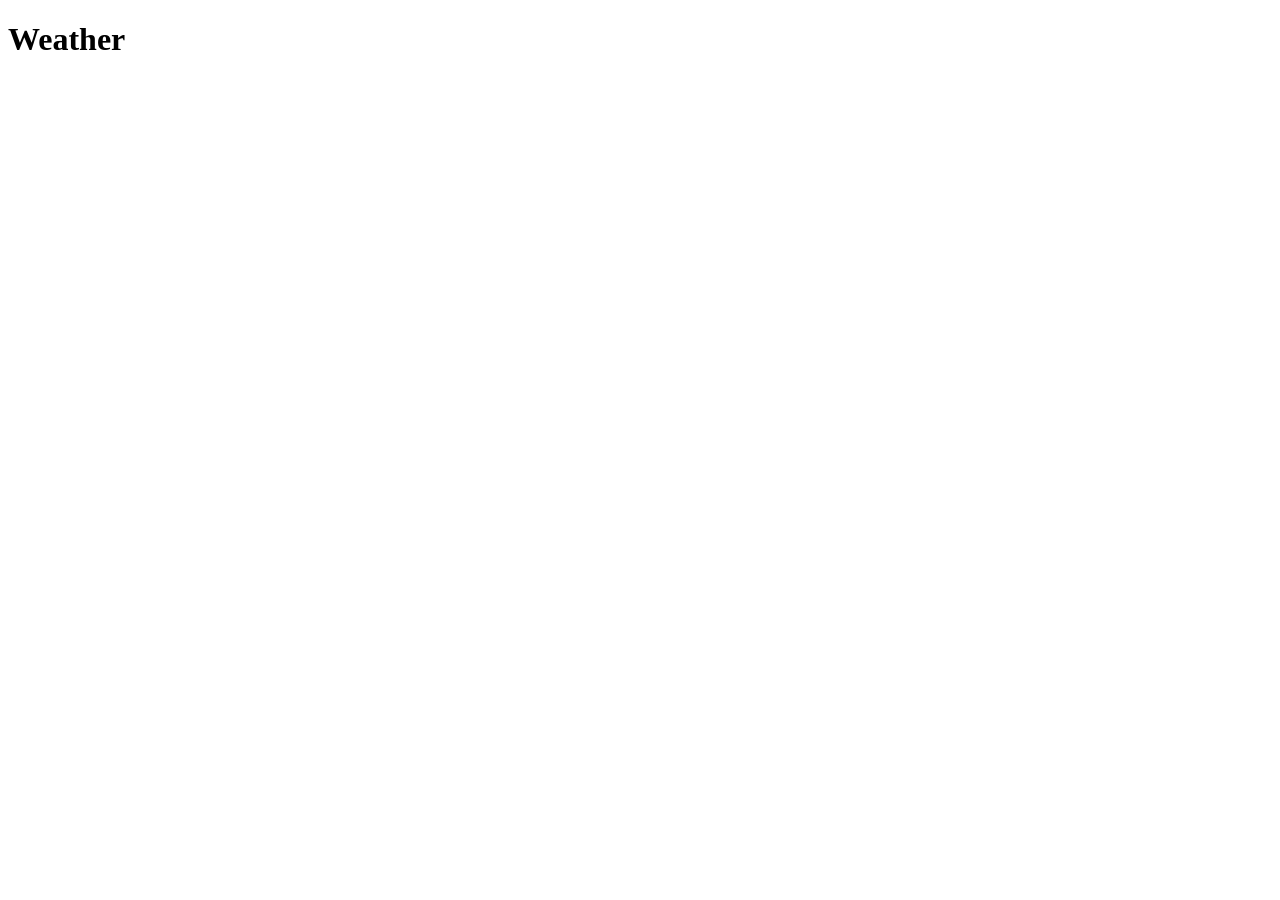
==== index.html @ 0c571e3b "I added the 'Weather' title" ====
<!DOCTYPE html>
<html lang="en">
<head>
    <meta charset="UTF-8">
    <meta name="viewport" content="width=device-width, initial-scale=1.0">
    <title>Leo's Website</title>
    <link rel="stylesheet" href="style.css"/>
</head>
<body>
    <h1>Weather</h1>
</body>
</html>
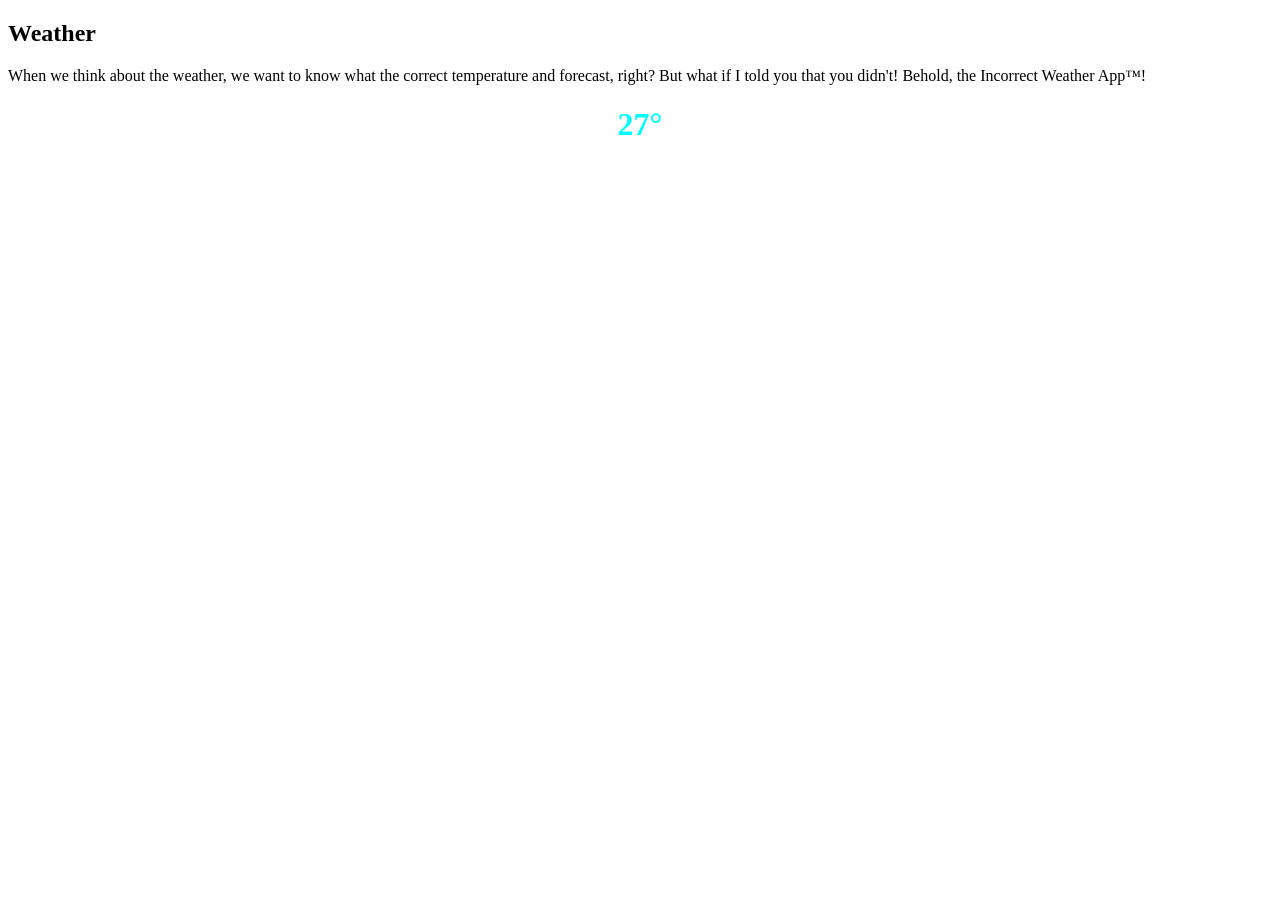
==== commit 8fbba495: "Update 2 I changed some things around" ====
--- a/index.html
+++ b/index.html
@@ -7,6 +7,9 @@
     <link rel="stylesheet" href="style.css"/>
 </head>
 <body>
-    <h1>Weather</h1>
+    <h2>Weather</h2>
+    <p>When we think about the weather, we want to know what the correct temperature and forecast, right? But what if I told you that you didn't! Behold, the Incorrect Weather App™!
+    </p>
+    <h1>27°</h1>
 </body>
 </html>
--- a/style.css
+++ b/style.css
@@ -0,0 +1,5 @@
+h1 {
+    text-align: center;
+    color:cyan;
+}
+<background
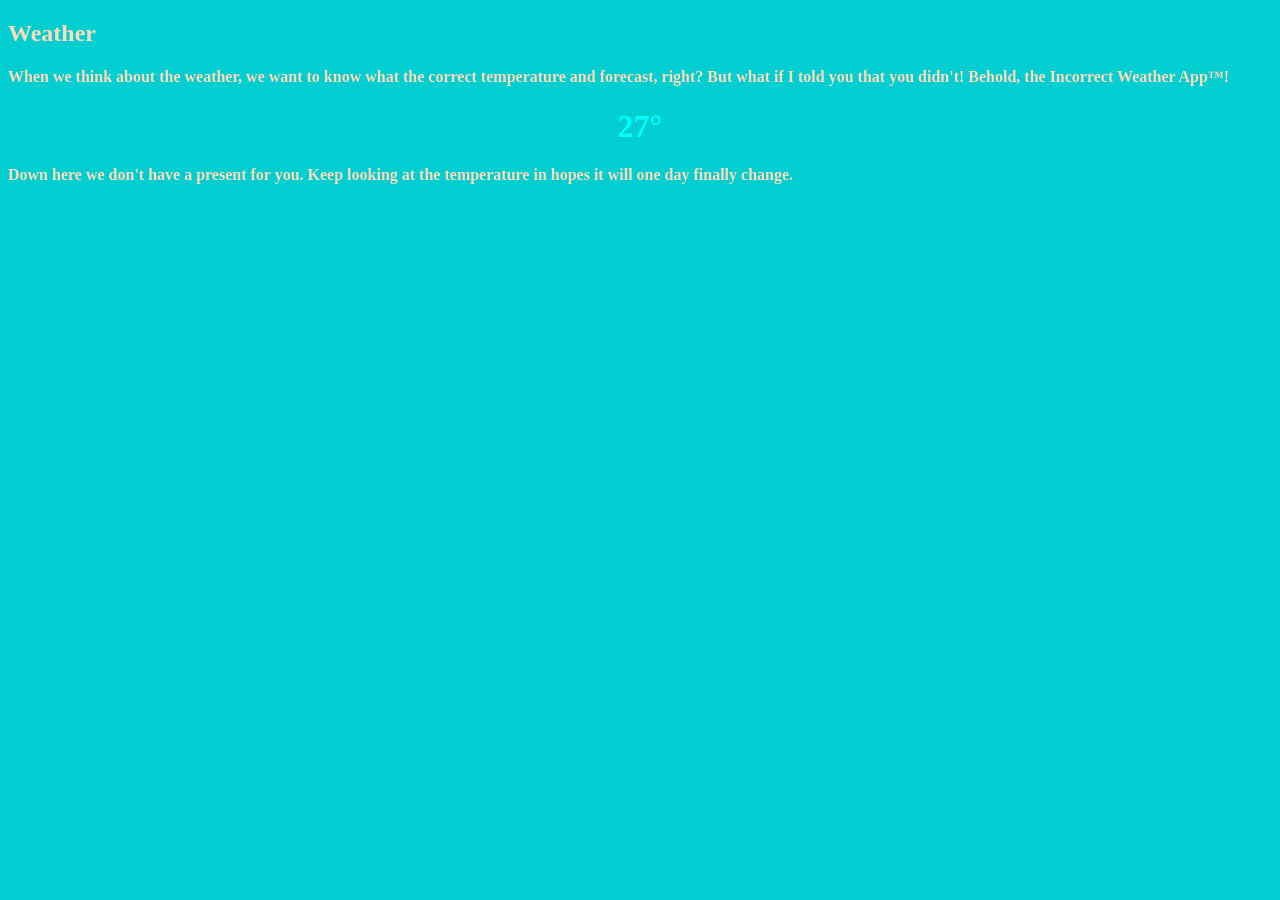
==== commit 3f4d5aa5: "Little Update I changed some things around" ====
--- a/index.html
+++ b/index.html
@@ -8,8 +8,9 @@
 </head>
 <body>
     <h2>Weather</h2>
-    <p>When we think about the weather, we want to know what the correct temperature and forecast, right? But what if I told you that you didn't! Behold, the Incorrect Weather App™!
-    </p>
+    <h4>When we think about the weather, we want to know what the correct temperature and forecast, right? But what if I told you that you didn't! Behold, the Incorrect Weather App™!
+    </h4>
     <h1>27°</h1>
+    <h4>Down here we don't have a present for you. Keep looking at the temperature in hopes it will one day finally change. </h4>
 </body>
 </html>
--- a/style.css
+++ b/style.css
@@ -2,4 +2,12 @@
     text-align: center;
     color:cyan;
 }
-<background+h2 {
+    color: peachpuff;
+}
+h4 {
+    color: peachpuff;
+}
+body {
+    background-color: darkturquoise;
+}
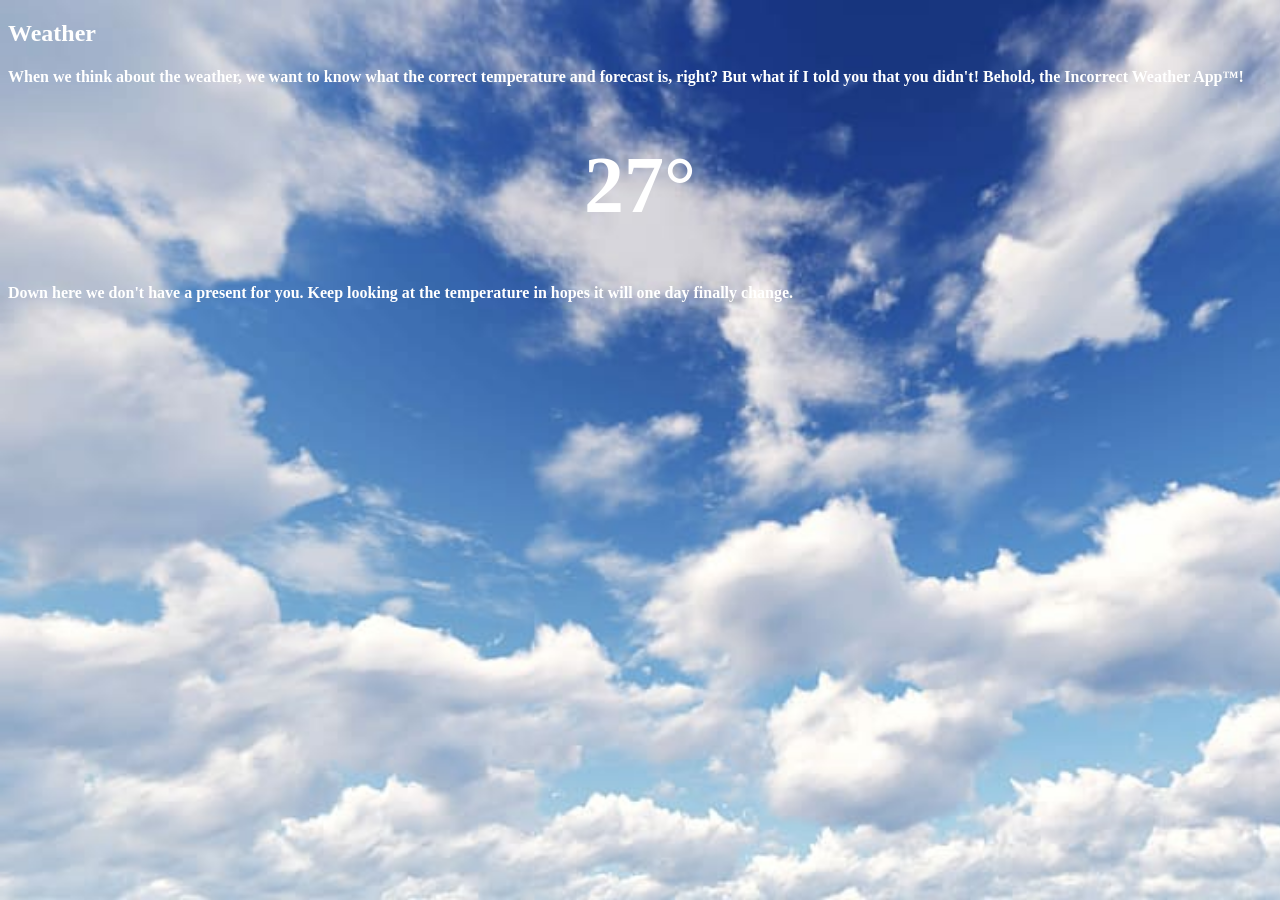
==== commit d506315e: "Update I added a few things" ====
--- a/index.html
+++ b/index.html
@@ -8,9 +8,9 @@
 </head>
 <body>
     <h2>Weather</h2>
-    <h4>When we think about the weather, we want to know what the correct temperature and forecast, right? But what if I told you that you didn't! Behold, the Incorrect Weather App™!
+    <h4>When we think about the weather, we want to know what the correct temperature and forecast is, right? But what if I told you that you didn't! Behold, the Incorrect Weather App™!
     </h4>
-    <h1>27°</h1>
+    <h1 class="hero-title">27°</h1>
     <h4>Down here we don't have a present for you. Keep looking at the temperature in hopes it will one day finally change. </h4>
 </body>
 </html>
--- a/style.css
+++ b/style.css
@@ -1,13 +1,19 @@
 h1 {
     text-align: center;
-    color:cyan;
+    color: white;
 }
 h2 {
-    color: peachpuff;
+    color: white;
 }
 h4 {
-    color: peachpuff;
+    color: white;
 }
 body {
-    background-color: darkturquoise;
-}+    background-image: url(backgroundimage.jpg);
+    background-repeat: no-repeat;
+    background-attachment: fixed;
+    background-size: cover;
+}
+.hero-title {
+font-size: 5rem;
+}
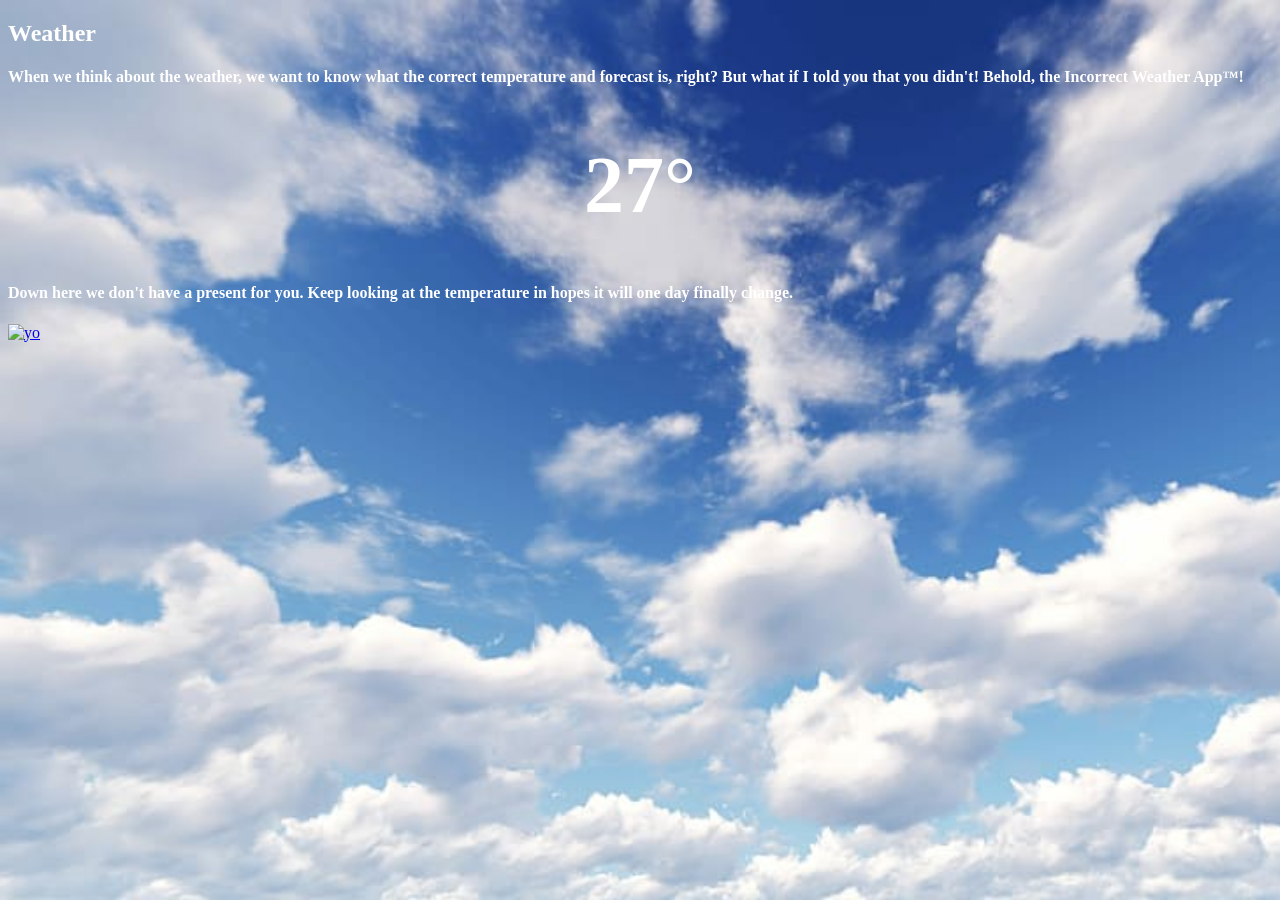
==== commit daf23f2d: "Update Wow" ====
--- a/index.html
+++ b/index.html
@@ -12,5 +12,6 @@
     </h4>
     <h1 class="hero-title">27°</h1>
     <h4>Down here we don't have a present for you. Keep looking at the temperature in hopes it will one day finally change. </h4>
+    <a href="test.html"><img src="" alt="yo"></a>
 </body>
 </html>
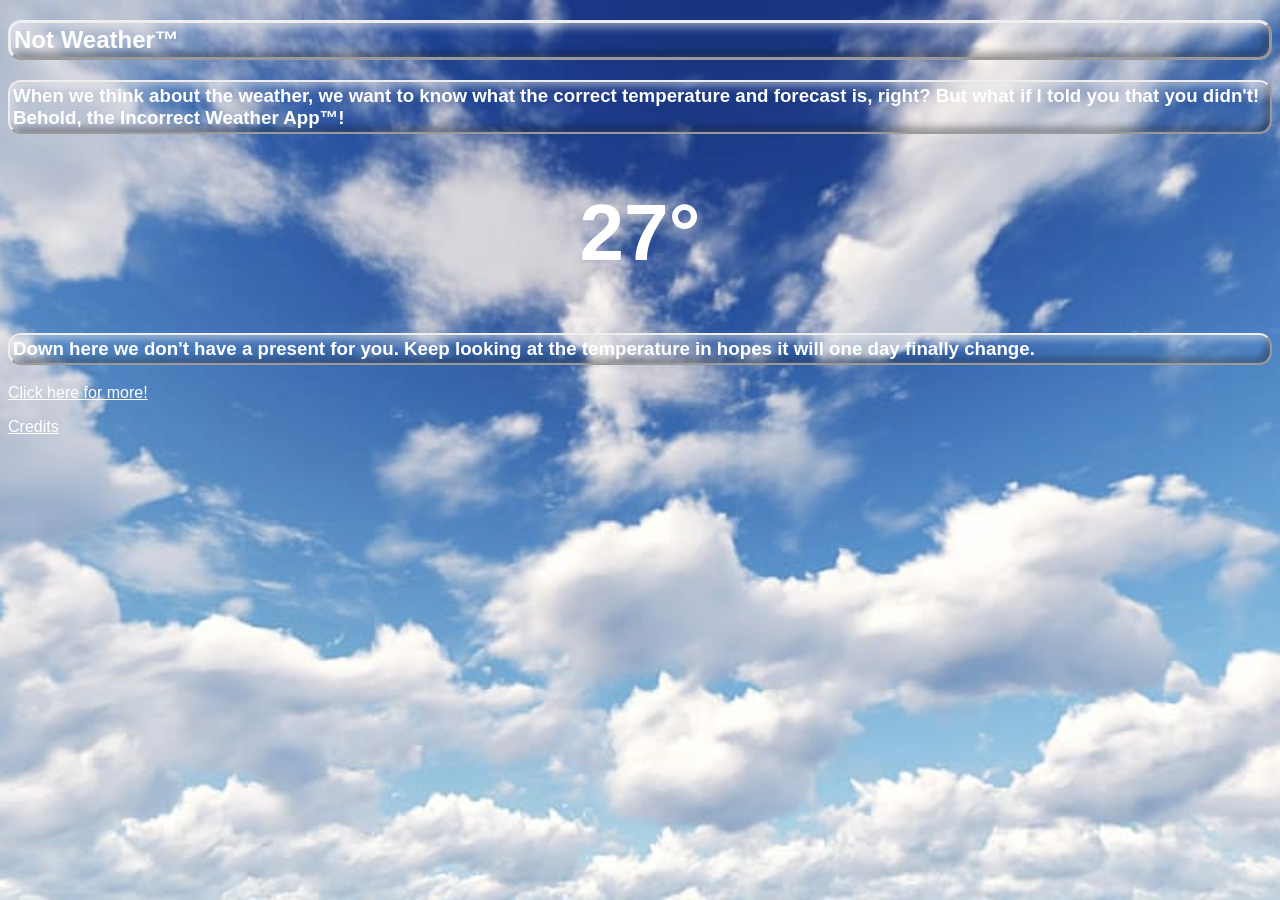
==== commit 57a31338: "FInal Update Goodbye" ====
--- a/index.html
+++ b/index.html
@@ -3,15 +3,17 @@
 <head>
     <meta charset="UTF-8">
     <meta name="viewport" content="width=device-width, initial-scale=1.0">
-    <title>Leo's Website</title>
+    <title>Incorrect Weather App™</title>
     <link rel="stylesheet" href="style.css"/>
 </head>
 <body>
-    <h2>Weather</h2>
-    <h4>When we think about the weather, we want to know what the correct temperature and forecast is, right? But what if I told you that you didn't! Behold, the Incorrect Weather App™!
+    <h2>Not Weather™</h2>
+    <h3>When we think about the weather, we want to know what the correct temperature and forecast is, right? But what if I told you that you didn't! Behold, the Incorrect Weather App™!
     </h4>
     <h1 class="hero-title">27°</h1>
-    <h4>Down here we don't have a present for you. Keep looking at the temperature in hopes it will one day finally change. </h4>
-    <a href="test.html"><img src="" alt="yo"></a>
+    <h3>Down here we don't have a present for you. Keep looking at the temperature in hopes it will one day finally change. </h4>
+    <a href="moreinfo.html">Click here for more!</a>
+    <p></p>
+    <a href="credits.html">Credits</a>
 </body>
 </html>
--- a/style.css
+++ b/style.css
@@ -4,16 +4,35 @@
 }
 h2 {
     color: white;
+    border-style: outset;
+    border-width: 3px;
+    border-radius: 13px;
+    padding: 3px;
+    box-shadow: inset 4px 4px 8px rgba(255,255,255,0.5),
+                inset -4px -4px 8px rgba(0,0,0,0.4);
 }
-h4 {
+h3 {
     color: white;
+    border-style: outset;
+    border-width: 2px;
+    border-radius: 13px;
+    padding: 3px;
+    box-shadow: inset 4px 4px 8px rgba(255,255,255,0.5),
+                inset -4px -4px 8px rgba(0,0,0,0.4);
+    
 }
 body {
     background-image: url(backgroundimage.jpg);
+    background-position: center;
     background-repeat: no-repeat;
     background-attachment: fixed;
     background-size: cover;
+    font-family: sans-serif;
 }
 .hero-title {
 font-size: 5rem;
 }
+a {
+    color: white;
+    font-family: sans-serif
+}
